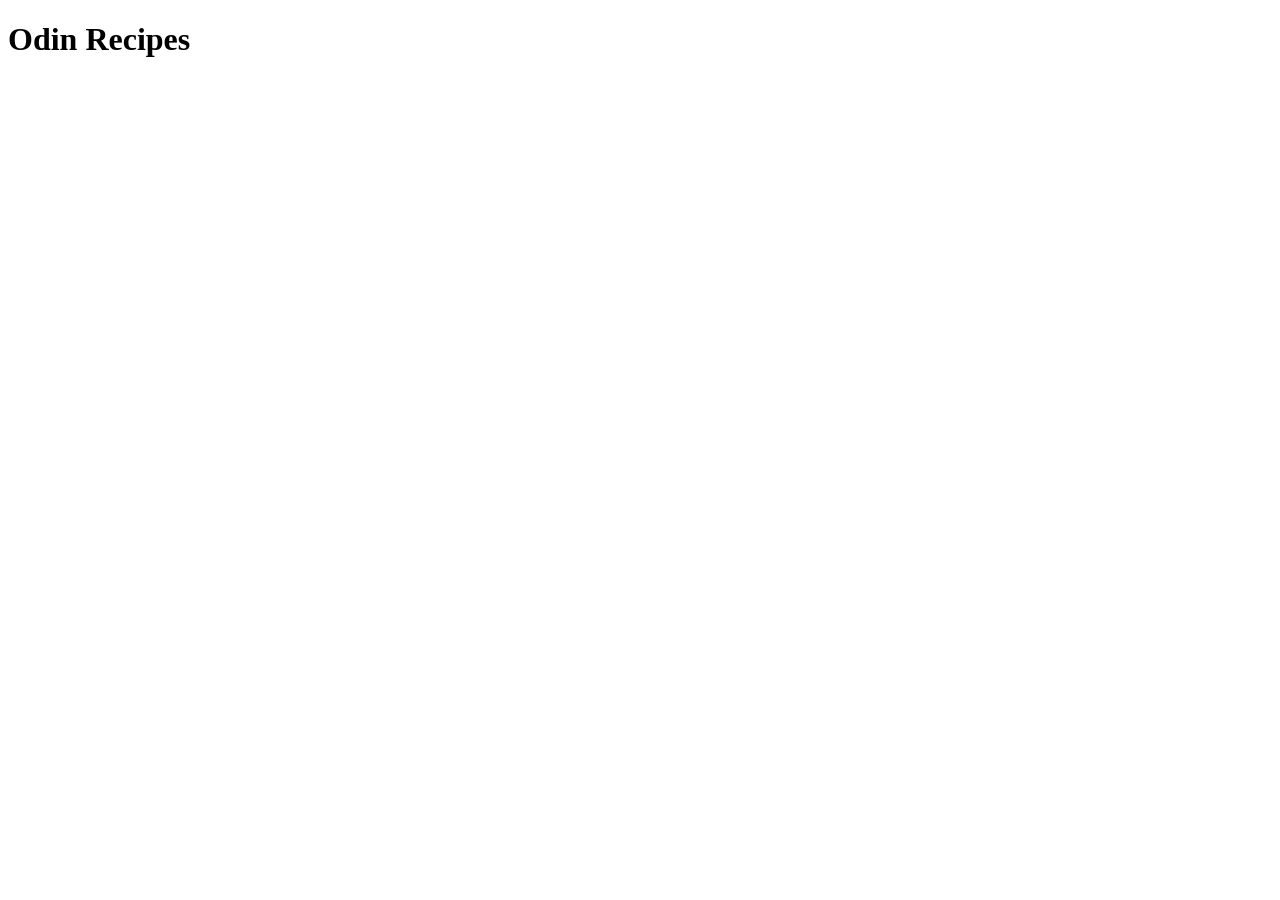
==== index.html @ a83cc8b6 "Create index HTML file Create the base file for the project." ====
<!DOCTYPE html>
<html lang="en">
<head>
    <meta charset="UTF-8">
    <meta name="viewport" content="width=device-width, initial-scale=1.0">
    <title>Document</title>
</head>
<body>
    <h1>Odin Recipes</h1>
</body>
</html>
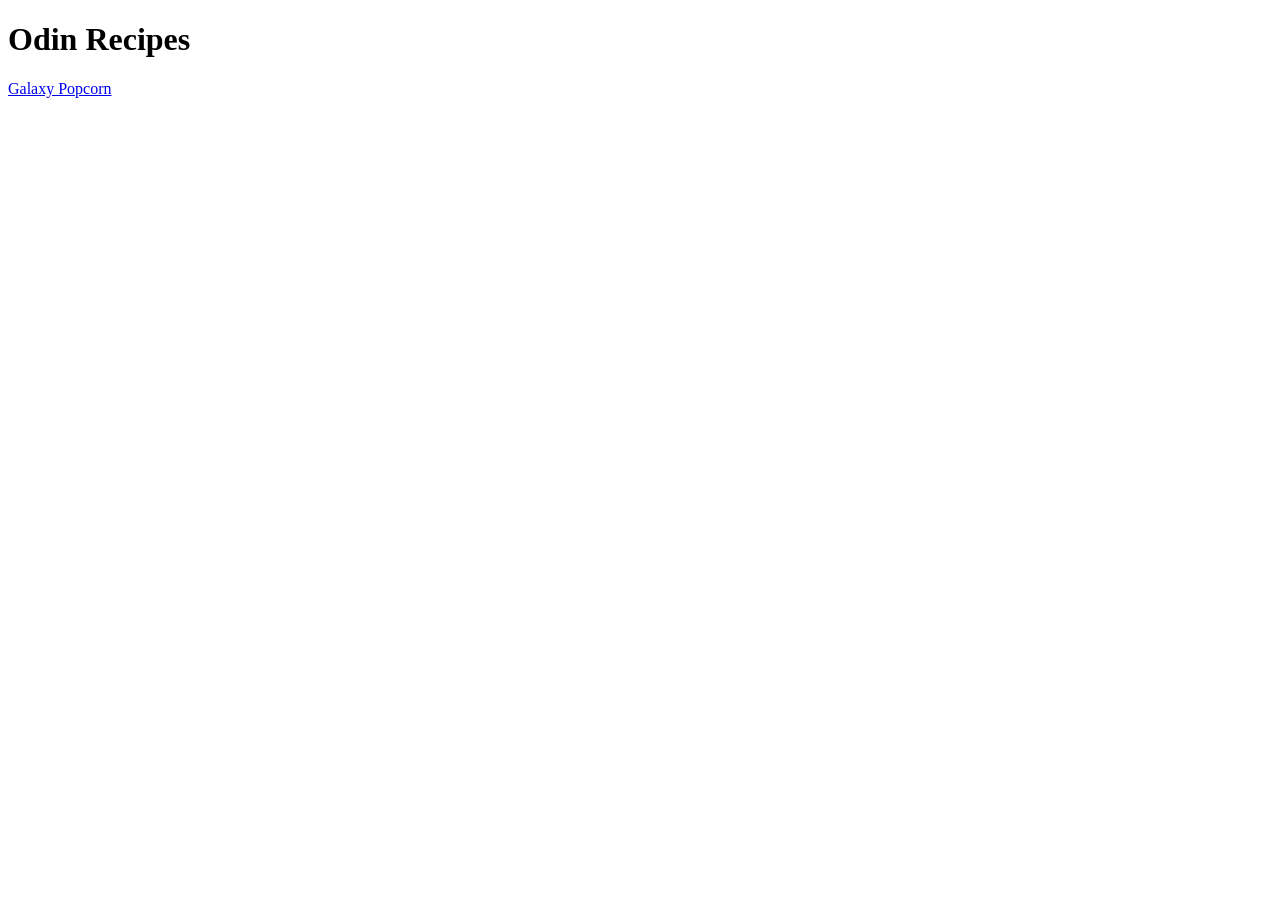
==== commit 250aab9a: "Add Recipe Data Added recipe and structure to the Galaxy Popcorn page." ====
--- a/index.html
+++ b/index.html
@@ -7,5 +7,6 @@
 </head>
 <body>
     <h1>Odin Recipes</h1>
+    <a href="recipes/galaxy-popcorn.html">Galaxy Popcorn</a>
 </body>
 </html>
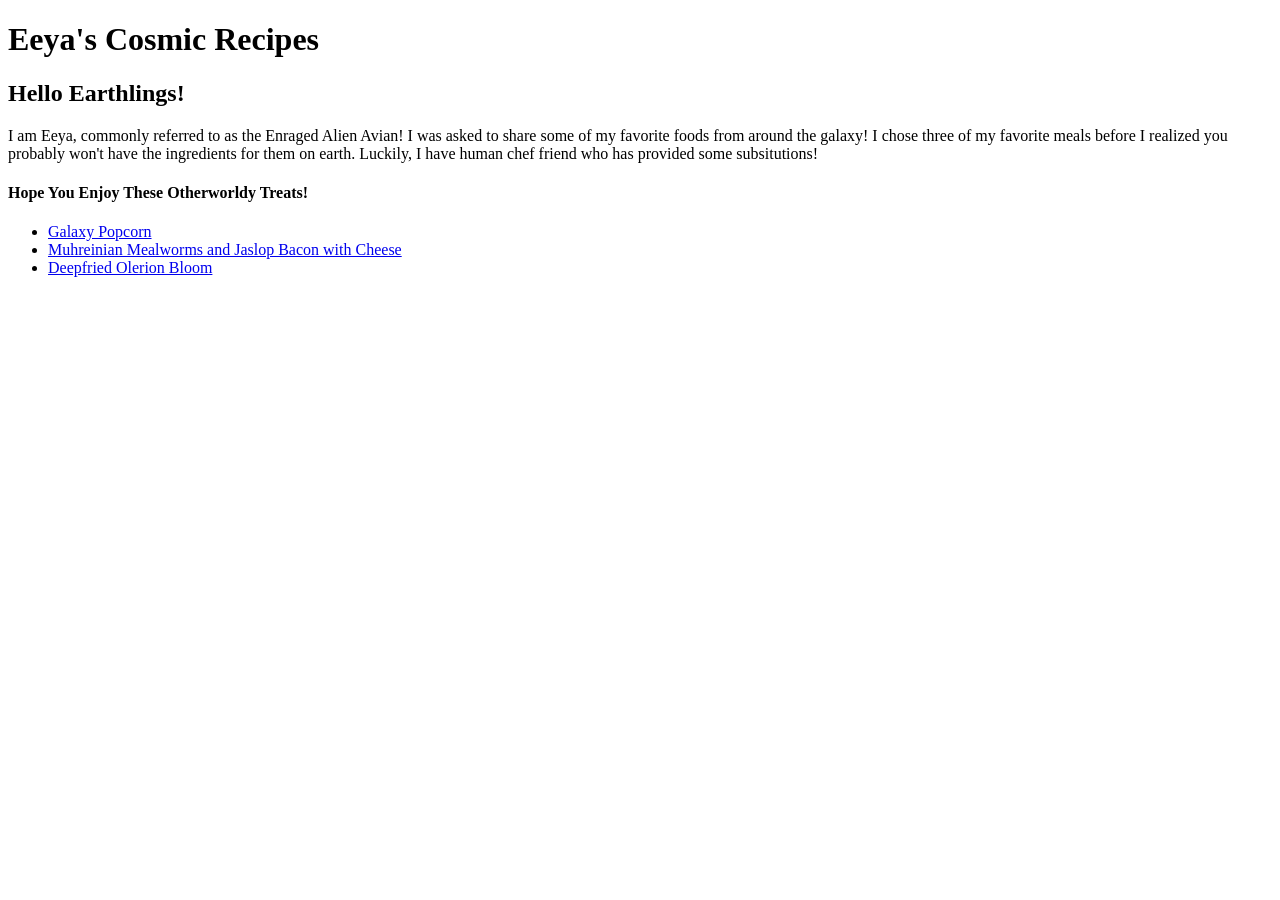
==== commit b90454ec: "Add 2 More Recipes Made two more recipes. Added flavor text to index. Linked all." ====
--- a/index.html
+++ b/index.html
@@ -6,7 +6,14 @@
     <title>Document</title>
 </head>
 <body>
-    <h1>Odin Recipes</h1>
-    <a href="recipes/galaxy-popcorn.html">Galaxy Popcorn</a>
+    <h1>Eeya's Cosmic Recipes</h1>
+    <h2>Hello Earthlings!</h2>
+    <p>I am Eeya, commonly referred to as the Enraged Alien Avian! I was asked to share some of my favorite foods from around the galaxy! I chose three of my favorite meals before I realized you probably won't have the ingredients for them on earth. Luckily, I have human chef friend who has provided some subsitutions!</p>
+    <h4>Hope You Enjoy These Otherworldy Treats!</h4>
+    <ul>
+        <li><a href="recipes/galaxy-popcorn.html">Galaxy Popcorn</a></li>
+        <li><a href="recipes/muhreinian-mealworms.html">Muhreinian Mealworms and Jaslop Bacon with Cheese</a></li>
+        <li><a href="recipes/olerion-bloom.html">Deepfried Olerion Bloom</a></li>
+    </ul>
 </body>
 </html>
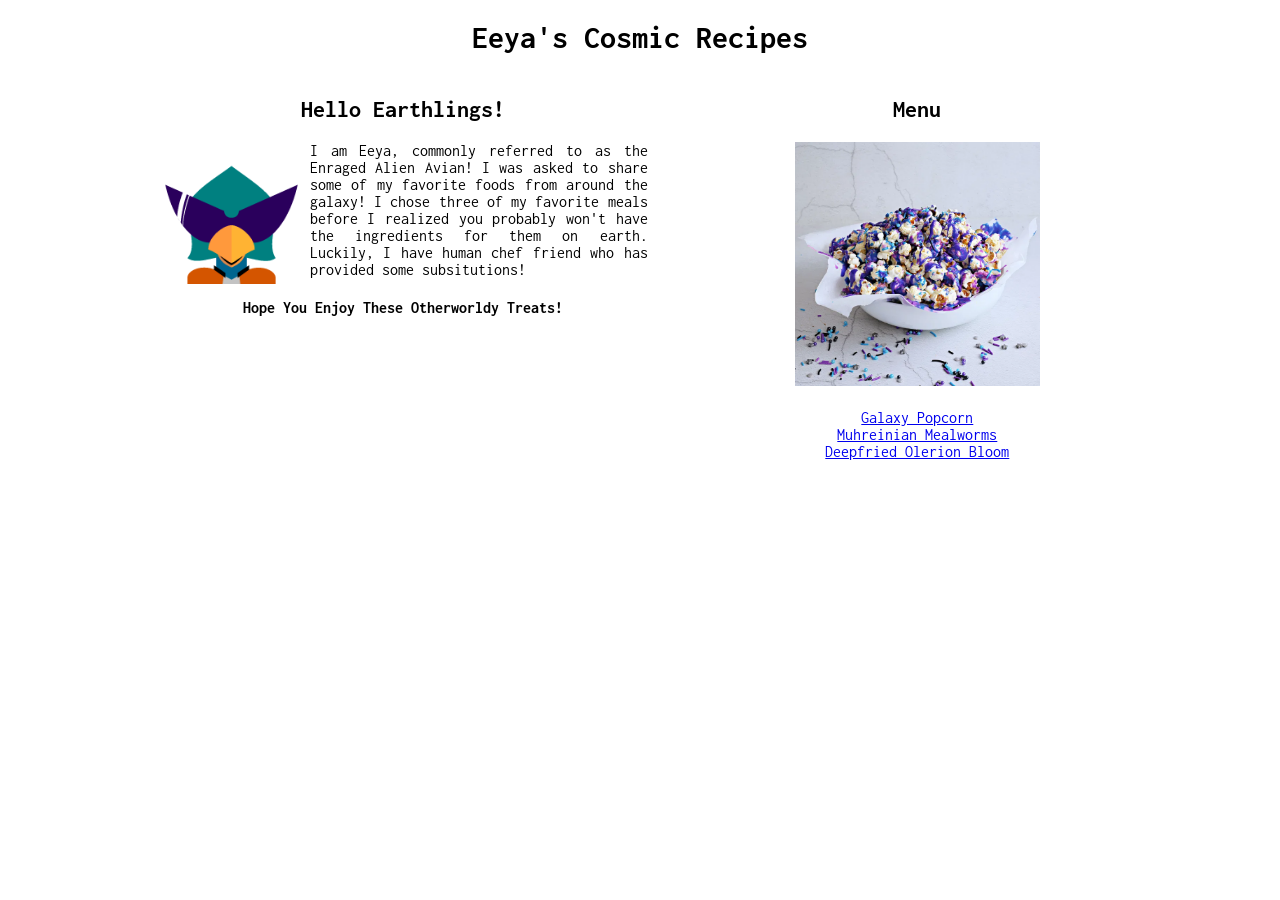
==== commit cc36acd3: "Add CSS Layout Created CSS style sheet and applied it to html files" ====
--- a/index.html
+++ b/index.html
@@ -3,17 +3,30 @@
 <head>
     <meta charset="UTF-8">
     <meta name="viewport" content="width=device-width, initial-scale=1.0">
+    <link rel="preconnect" href="https://fonts.googleapis.com">
+    <link rel="preconnect" href="https://fonts.gstatic.com" crossorigin>
+    <link href="https://fonts.googleapis.com/css2?family=Inconsolata:wght@200..900&display=swap" rel="stylesheet">
+    <link rel="stylesheet" href="style.css">
     <title>Document</title>
 </head>
 <body>
     <h1>Eeya's Cosmic Recipes</h1>
-    <h2>Hello Earthlings!</h2>
-    <p>I am Eeya, commonly referred to as the Enraged Alien Avian! I was asked to share some of my favorite foods from around the galaxy! I chose three of my favorite meals before I realized you probably won't have the ingredients for them on earth. Luckily, I have human chef friend who has provided some subsitutions!</p>
-    <h4>Hope You Enjoy These Otherworldy Treats!</h4>
-    <ul>
-        <li><a href="recipes/galaxy-popcorn.html">Galaxy Popcorn</a></li>
-        <li><a href="recipes/muhreinian-mealworms.html">Muhreinian Mealworms and Jaslop Bacon with Cheese</a></li>
-        <li><a href="recipes/olerion-bloom.html">Deepfried Olerion Bloom</a></li>
+    <ul class="content">
+        <li class="left">
+            <h2>Hello Earthlings!</h2>
+            <img id= "profile_pic" src="./images/enraged-alien-avian-talking.png" alt="Teal Alien Bird wearing Purple Sci-fi sunglasses">
+            <p>I am Eeya, commonly referred to as the Enraged Alien Avian! I was asked to share some of my favorite foods from around the galaxy! I chose three of my favorite meals before I realized you probably won't have the ingredients for them on earth. Luckily, I have human chef friend who has provided some subsitutions!</p>
+            <h4>Hope You Enjoy These Otherworldy Treats!</h4>
+        </li>
+        <li class="right">
+            <h2>Menu</h2>
+            <img class="main" src="images/galaxy-popcorn-img.jpg" alt="popcorn covered in white chocolate dyed purple blue and galaxy sprinkles">
+            <ul>
+                <li><a href="recipes/galaxy-popcorn.html">Galaxy Popcorn</a></li>
+                <li><a href="recipes/muhreinian-mealworms.html">Muhreinian Mealworms</a></li>
+                <li><a href="recipes/olerion-bloom.html">Deepfried Olerion Bloom</a></li>
+            </ul>
+        </li>
     </ul>
 </body>
 </html>
--- a/style.css
+++ b/style.css
@@ -0,0 +1,65 @@
+* {
+    font-family: 'Inconsolata', Arial, sans-serif;
+    text-align: center;
+}
+
+.content {
+    display: flex;
+    justify-content: center;
+    list-style-type: none;
+}
+
+.left {
+    width: 40%;
+    text-align: justify;
+    padding-right: 12.5px;
+}
+
+.left p {
+    display: inline;
+}
+
+.left ul{
+    padding-inline-start: 1em;
+}
+
+.left ol{
+    padding-inline-start: 1.45em;
+} 
+
+.left li {
+    text-align: left;
+    margin-bottom: .5em;
+}
+
+#profile_pic {
+    width: 30%;
+    display: inline;
+    float: left;
+    margin-right: 5px;
+    margin-bottom: 5px;
+    margin-top: -5px;
+}
+
+.right {
+    width: 40%;
+    padding-left: 12.5px;
+    align-content: top;
+}
+
+.right ul {
+    list-style-type: none;
+    padding-inline-start: 0;
+}
+
+.right .main {
+    width: 50%; 
+    margin: 20px;
+    margin-top: 0px;
+}
+
+.right .recipe {
+    width: 100%;
+    margin-top: 20px;  
+}
+
